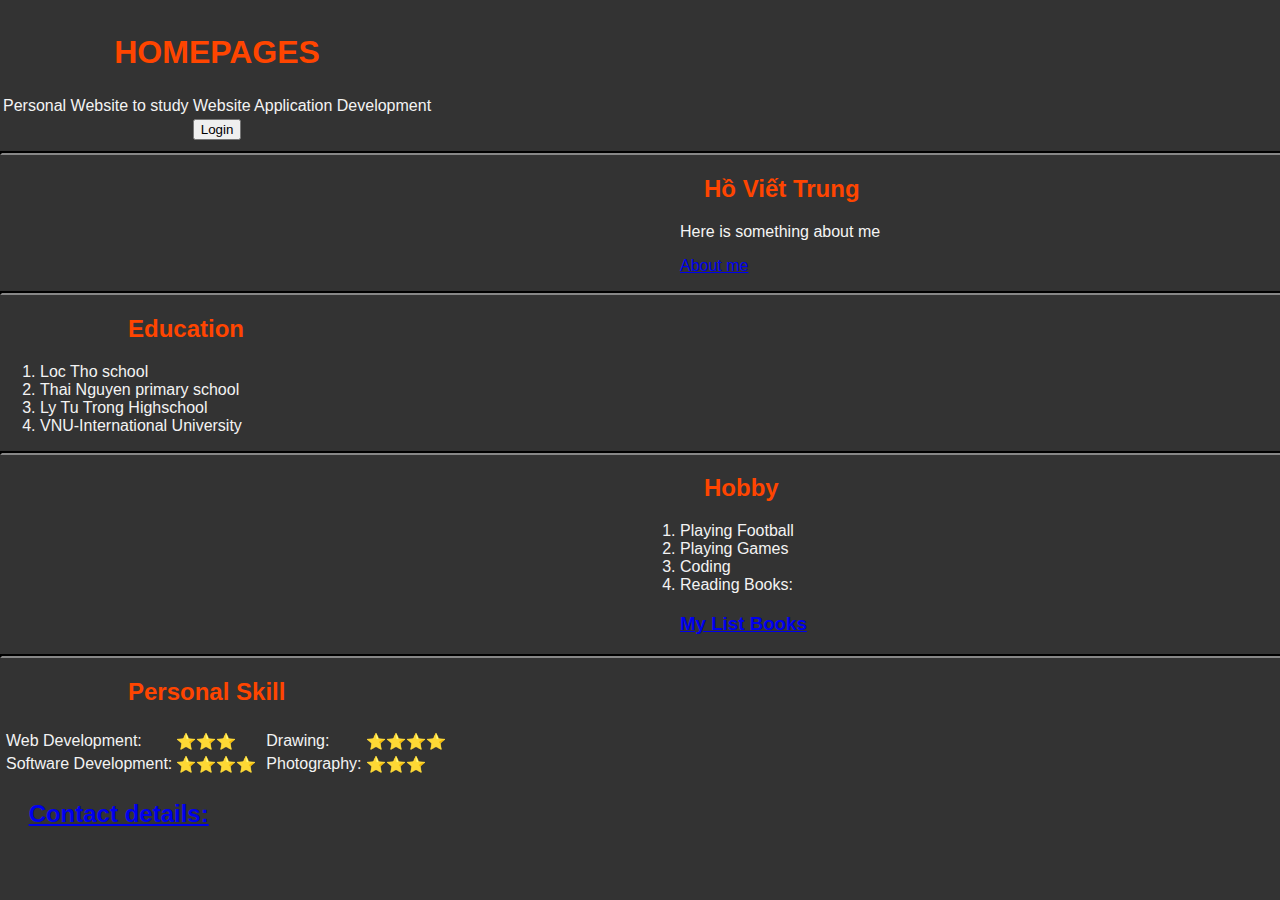
==== index.html @ 632cec3c "Add files via upload" ====
<!DOCTYPE html>
<html>
    <head>
        <meta charset="utf-8">
        <title>Lab 1</title>
        <link rel="stylesheet" href="styles.css"> 
    </head>
    <body>
        <div class="heading">
            <table class="head">
                <th>
                    <h1>HOMEPAGES</h1>  
                    
                </th>
                <th>
                    <tr>
                        <td>Personal Website to study Website Application Development</td>
                    </tr>
                    
                </th>
                <th>
                    <button onclick="document.getElementById('id01').style.display='block'">Login</button>
                </th>
            </table>
            
            
            

            <div id='id01' class="modal">
                <span onclick="document.getElementById('id01').style.display='none'"
                class="close" title="Close Modal">&times;</span>

                <form class="modal-content animate" action="/action_page.php">
                    <div class="imgcontainer">
                        <img src="img_avatar2.png" alt="Avatar" class="avatar">
                    </div>
    
                    <div class="container">
                        <label for="username"><b>Username</b></label>
                        <input type="text" placeholder="Enter Username" name="username" required><br>
    
                        <label for="password"><b>Password</b></label>
                        <input type="password" placeholder="Enter Password" name="password" required><br>
    
                        <button type="submit">Login</button><br>
                        <label for="">
                            <input type="checkbox" name="remember" checked="checked">Remember me
                        </label>
                    </div>
    
                    <div class="container" style="background-color: #333333">
                        <button type="button" onclick="document.getElementById('id01').style.display='none'" 
                        class="cancelbtn">Cancel</button>
                        <span class="passward">Forgot <a href="#">password?</a></span>
                    </div>
                </form>

            </div>
                

            

            
        </div>
        <hr>

        <div class = "aboutme">
            <h2>Hồ Viết Trung</h2>
                <ul>
                    <p>Here is something about me</p>
                    <a href="about.html">About me</a>
                </ul>
        </div>
        <hr>
        <div class="education">
            <h2>Education</h2>
            <ol>
                <li>Loc Tho school</li>
                <li>Thai Nguyen primary school</li>
                <li>Ly Tu Trong Highschool</li>
                <li>VNU-International University</li>
            </ol>
        </div>
        <hr>

        <div class="hobby">
            <h2>Hobby</h2>
            <ol>
                <li>Playing Football</li>
                <li>Playing Games</li>
                <li>Coding</li>
                <li>Reading Books:</li>
                <h3><a href="BookList.html">My List Books</a></h3>
            </ol>
        </div>
        <hr>
        <div class="skills">
            <h2>Personal Skill</h2>
        <table>
            <tr>
                <td>
                    <table>
                        <tr>
                            <td>Web Development: </td>
                            <td>⭐⭐⭐</td>
                        </tr>
                        <tr>
                            <td>Software Development: </td>
                            <td>⭐⭐⭐⭐</td>
                        </tr>
                    </table>
                </td>
                <td>
                    <table>
                        <tr>
                            <td>Drawing:</td>
                            <td>⭐⭐⭐⭐</td>
                        </tr>
                        <tr>
                            <td>Photography:</td>
                            <td>⭐⭐⭐</td>
                        </tr>
                    </table>
                </td>
            </tr>
            <td><h2><a href="contact.html">Contact details:</h2></td>
        </table>
        </div>
        
        
        
    </body>
</html>
---- styles.css ----
html,body {
    background-color: #333333;
    font-family: 'Helvetica Neue', Helvetica, Arial, sans-serif;
    margin: 0;
    top: 100px;
    color:   #f3f3f3;
    font-size: 16px;

}
h1 {
    text-align: center;
    color: #FF4500;
    
}
h2 {
    color: #FF4500;
    margin-left: 10%;
}

hr {
    border-color: #333333;
    border-width: 2px;
    width: 100%;
}
.modal {
    display: none;
    position: fixed;
    z-index: 1;
    left: 0;
    top: 0;
    width: 100%;
    height: 100%;
    overflow: auto;
    background-color: #333333;
    padding-top: 60px;
}
.modal-content {
    background-color:rgb(100, 24, 24);
    margin: 5px auto;
    border: 1px solid #f3f3f3;
    width: 80%;
}
.close {
    /* Position it in the top right corner outside of the modal */
    position: absolute;
    right: 25px;
    top: 0;
    color: #000;
    font-size: 35px;
    font-weight: bold;
  }
  
  /* Close button on hover */
  .close:hover,
  .close:focus {
    color: red;
    cursor: pointer;
  }
  
  /* Add Zoom Animation */
  .animate {
    -webkit-animation: animatezoom 0.6s;
    animation: animatezoom 0.6s
  }
  
  @-webkit-keyframes animatezoom {
    from {-webkit-transform: scale(0)}
    to {-webkit-transform: scale(1)}
  }
  
  @keyframes animatezoom {
    from {transform: scale(0)}
    to {transform: scale(1)}
  }
.aboutme {
    color: whitesmoke;
    margin-left: 50%;
}
.hobby {
    margin-left: 50%;
}
.head {
    margin-top: 10px;
}
#form1 {
    margin-left: 20%;
    color: blue;
}
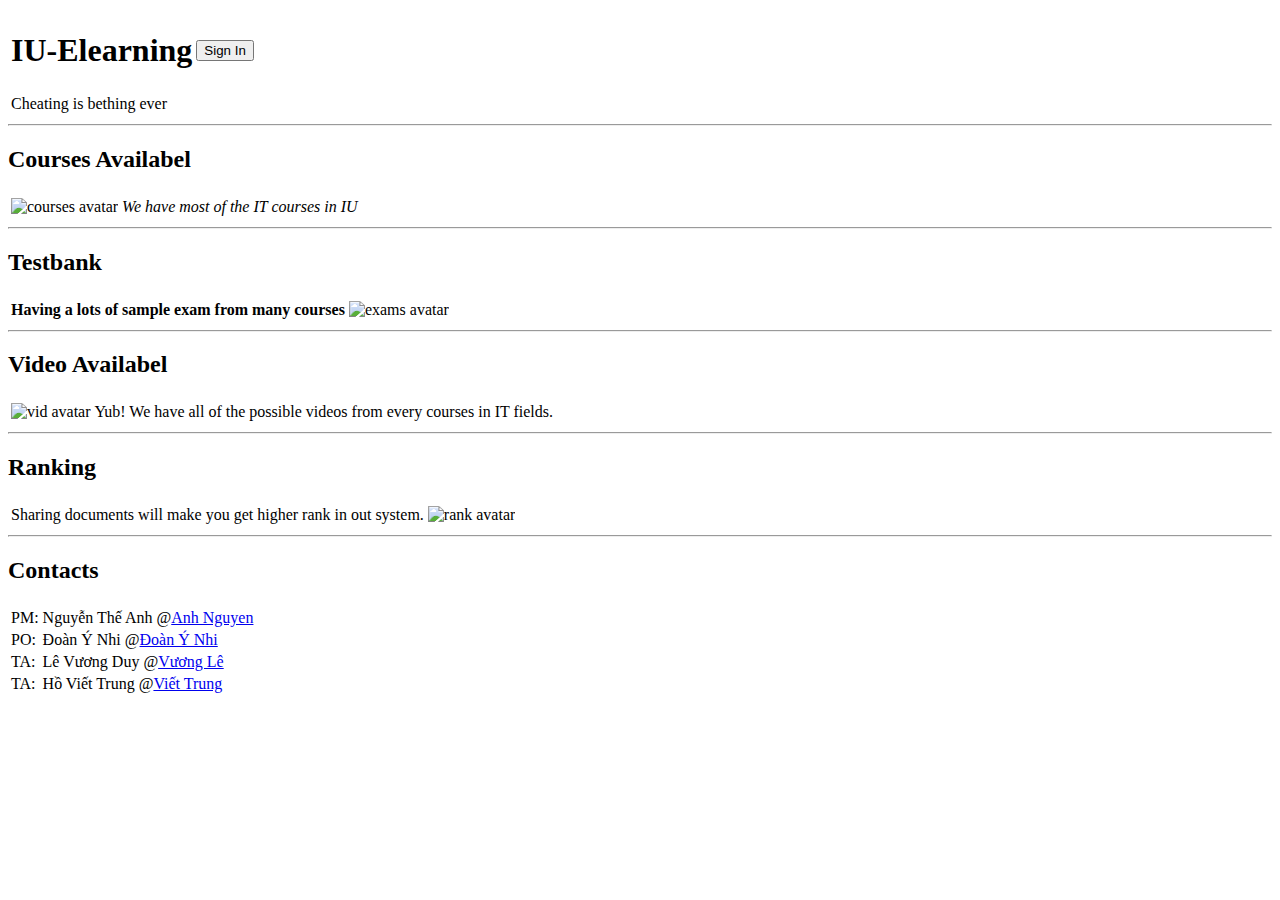
==== commit 61d4fab1: "Add files via upload" ====
--- a/index.html
+++ b/index.html
@@ -2,132 +2,84 @@
 <html>
     <head>
         <meta charset="utf-8">
-        <title>Lab 1</title>
-        <link rel="stylesheet" href="styles.css"> 
+        <title>IU Elearning</title>
+        <link href="css/styles.css" rel="stylesheet" type="text/css">
     </head>
     <body>
         <div class="heading">
-            <table class="head">
-                <th>
-                    <h1>HOMEPAGES</h1>  
-                    
-                </th>
-                <th>
-                    <tr>
-                        <td>Personal Website to study Website Application Development</td>
-                    </tr>
-                    
-                </th>
-                <th>
-                    <button onclick="document.getElementById('id01').style.display='block'">Login</button>
-                </th>
+            <table>
+                <tr>
+                    <td>
+                        <h1>IU-Elearning</h1>
+                    </td>
+                    <td><button name="signin">Sign In</button></td>
+                </tr>
+                <tr><td>Cheating is bething ever</td></tr>
             </table>
-            
-            
-            
-
-            <div id='id01' class="modal">
-                <span onclick="document.getElementById('id01').style.display='none'"
-                class="close" title="Close Modal">&times;</span>
-
-                <form class="modal-content animate" action="/action_page.php">
-                    <div class="imgcontainer">
-                        <img src="img_avatar2.png" alt="Avatar" class="avatar">
-                    </div>
-    
-                    <div class="container">
-                        <label for="username"><b>Username</b></label>
-                        <input type="text" placeholder="Enter Username" name="username" required><br>
-    
-                        <label for="password"><b>Password</b></label>
-                        <input type="password" placeholder="Enter Password" name="password" required><br>
-    
-                        <button type="submit">Login</button><br>
-                        <label for="">
-                            <input type="checkbox" name="remember" checked="checked">Remember me
-                        </label>
-                    </div>
-    
-                    <div class="container" style="background-color: #333333">
-                        <button type="button" onclick="document.getElementById('id01').style.display='none'" 
-                        class="cancelbtn">Cancel</button>
-                        <span class="passward">Forgot <a href="#">password?</a></span>
-                    </div>
-                </form>
-
-            </div>
-                
-
-            
-
-            
         </div>
         <hr>
-
-        <div class = "aboutme">
-            <h2>Hồ Viết Trung</h2>
-                <ul>
-                    <p>Here is something about me</p>
-                    <a href="about.html">About me</a>
-                </ul>
+        <div class="intro1">
+            <table>
+                <tr><h2>Courses Availabel</h2></tr>
+                <tr>
+                    <td><img href= "intro1.img" alt="courses avatar"></td>
+                    <td><i>We have most of the IT courses in IU</i></td>
+                </tr>
+            </table>
         </div>
         <hr>
-        <div class="education">
-            <h2>Education</h2>
-            <ol>
-                <li>Loc Tho school</li>
-                <li>Thai Nguyen primary school</li>
-                <li>Ly Tu Trong Highschool</li>
-                <li>VNU-International University</li>
-            </ol>
+        <div class="intro2">
+            <table>
+                <tr><h2>Testbank</h2></tr>
+                <tr>
+                    <td><b>Having a lots of sample exam from many courses</b></td>
+                    <td><img href="intro2.img" alt="exams avatar"></td>
+                </tr>
+            </table>
         </div>
         <hr>
-
-        <div class="hobby">
-            <h2>Hobby</h2>
-            <ol>
-                <li>Playing Football</li>
-                <li>Playing Games</li>
-                <li>Coding</li>
-                <li>Reading Books:</li>
-                <h3><a href="BookList.html">My List Books</a></h3>
-            </ol>
+        <div class="intro3">
+            <table>
+                <tr><h2>Video Availabel</h2></tr>
+                <tr>
+                    <td><img href="intro3.img" alt="vid avatar"></td>
+                    <td>Yub! We have all of the possible videos from every
+                         courses in IT fields. </td>
+                </tr>
+            </table>
         </div>
         <hr>
-        <div class="skills">
-            <h2>Personal Skill</h2>
-        <table>
-            <tr>
-                <td>
-                    <table>
-                        <tr>
-                            <td>Web Development: </td>
-                            <td>⭐⭐⭐</td>
-                        </tr>
-                        <tr>
-                            <td>Software Development: </td>
-                            <td>⭐⭐⭐⭐</td>
-                        </tr>
-                    </table>
-                </td>
-                <td>
-                    <table>
-                        <tr>
-                            <td>Drawing:</td>
-                            <td>⭐⭐⭐⭐</td>
-                        </tr>
-                        <tr>
-                            <td>Photography:</td>
-                            <td>⭐⭐⭐</td>
-                        </tr>
-                    </table>
-                </td>
-            </tr>
-            <td><h2><a href="contact.html">Contact details:</h2></td>
-        </table>
+        <div class="intro4">
+            <table>
+                <tr><h2>Ranking</h2></tr>
+                <tr>
+                    <td>Sharing documents will 
+                        make you get higher rank in out system.</td>
+                    <td><img href="intro4.img" alt="rank avatar"></td>
+                </tr>
+            </table>
         </div>
-        
-        
-        
+        <hr>
+        <div class="contact">
+            <table>
+                <tr><h2>Contacts</h2></tr>
+                <tr>
+                    <td>PM: </td>
+                    <td>Nguyễn Thế Anh @<a href="https://www.facebook.com/profile.php?id=100005418581351">Anh Nguyen</a></td>
+                </tr>
+                <tr>
+                    <td>PO: </td>
+                    <td>Đoàn Ý Nhi @<a href="https://www.facebook.com/dynsg?ref=br_rs">Đoàn Ý Nhi</a></td>
+                </tr>
+                <tr>
+                    <td>TA: </td>
+                    <td>Lê Vương Duy @<a href="https://www.facebook.com/trufmgajtgiof">Vương Lê</a></td>
+                </tr>
+                <tr>
+                    <td>TA: </td>
+                    <td>Hồ Viết Trung @<a href="https://www.facebook.com/trung.hoviet.94">Viết Trung</a></td>
+                </tr>
+            </table>
+        </div>
     </body>
 </html>